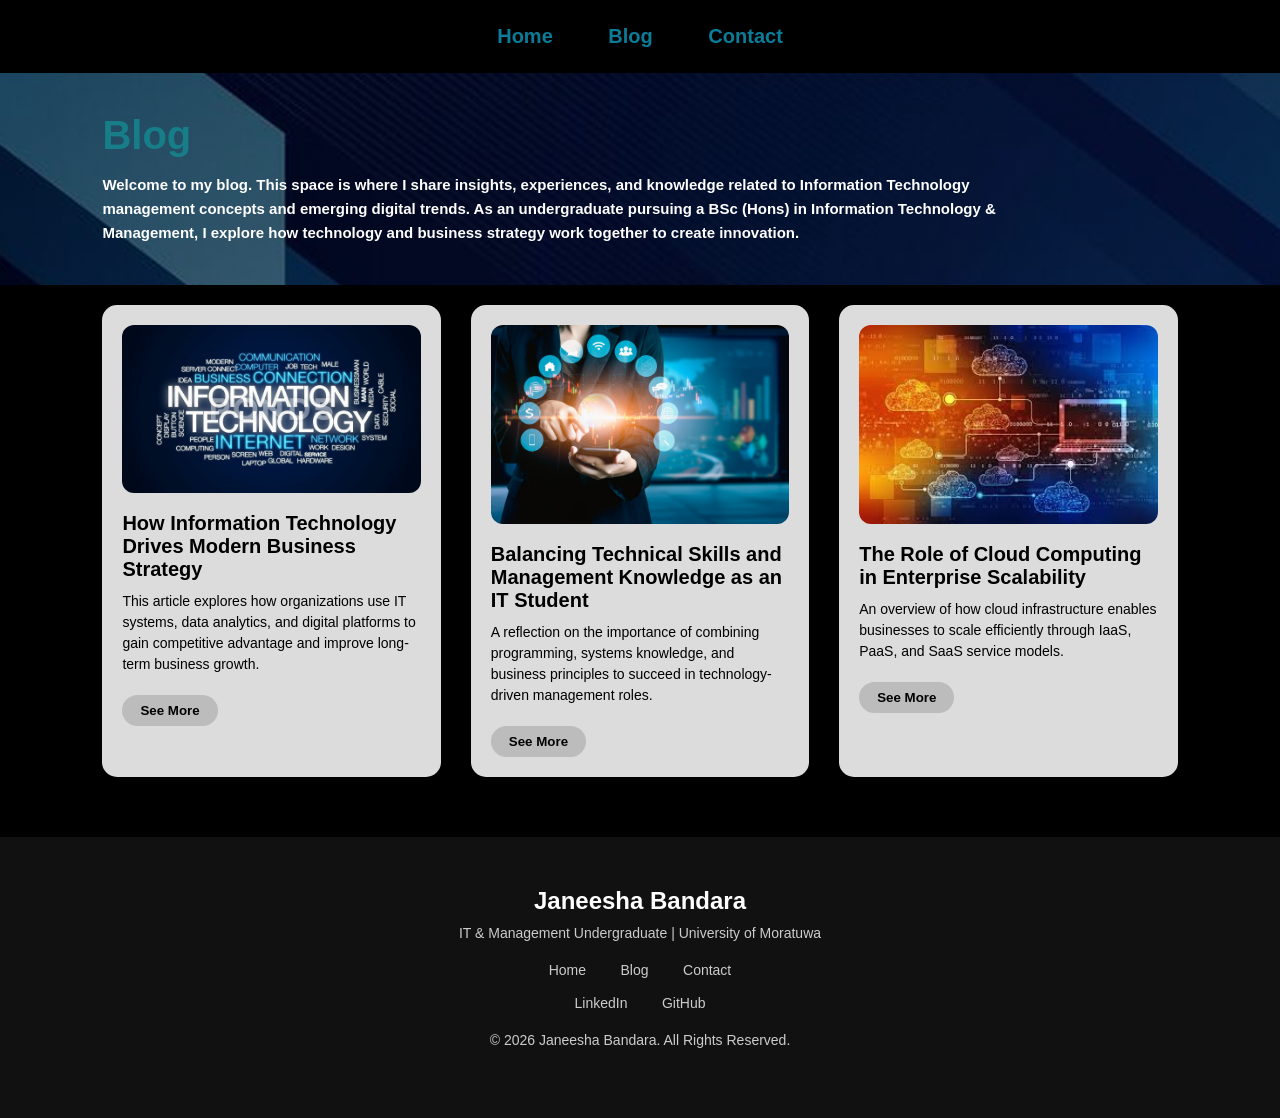
==== blog.html @ b9875f04 "first commit" ====
<!DOCTYPE html>
<html lang="en">
<head>
    <meta charset="UTF-8">
    <meta name="viewport" content="width=device-width, initial-scale=1.0">
    <title>Blog</title>
    <link rel="stylesheet" href="styles.css">
</head>
<body>

    <nav>
        <a href="/index.html">Home</a>
        <a href="/blog.html">Blog</a>
        <a href="/contact.html">Contact</a>
    </nav>

    <section class="blog-header">
        
        <h1>Blog</h1>
        <p>
            Welcome to my blog. This space is where I share insights, experiences,
            and knowledge related to Information Technology management concepts and
            emerging digital trends. As an undergraduate pursuing a BSc (Hons) in
            Information Technology & Management, I explore how technology and business
            strategy work together to create innovation.
        </p>
    </section>

    <section class="blog-container">

        <!-- CARD 1 -->
        <div class="blog-card">
            <img src="./assets/blog1.jpg" alt="Blog Image">
            <h3>How Information Technology Drives Modern Business Strategy</h3>
            <p>
                This article explores how organizations use IT systems, data analytics,
                and digital platforms to gain competitive advantage and improve
                long-term business growth.
            </p>
            <button>See More</button>
        </div>

        <!-- CARD 2 -->
        <div class="blog-card">
            <img src="./assets/blog2.jpg" alt="Blog Image">
            <h3>Balancing Technical Skills and Management Knowledge as an IT Student</h3>
            <p>
                A reflection on the importance of combining programming, systems
                knowledge, and business principles to succeed in technology-driven
                management roles.
            </p>
            <button>See More</button>
        </div>

        <!-- CARD 3 -->
        <div class="blog-card">
            <img src="./assets/blog3.jpg" alt="Blog Image">
            <h3>The Role of Cloud Computing in Enterprise Scalability</h3>
            <p>
                An overview of how cloud infrastructure enables businesses to scale
                efficiently through IaaS, PaaS, and SaaS service models.
            </p>
            <button>See More</button>
        </div>

    </section>

    <footer class="footer">
        <div class="footer-content">
            <h3>Janeesha Bandara</h3>
            <p>IT & Management Undergraduate | University of Moratuwa</p>

            <div class="footer-links">
                <a href="#">Home</a>
                <a href="#">Blog</a>
                <a href="#">Contact</a>
            </div>

            <div class="footer-social">
                <a href="#">LinkedIn</a>
                <a href="#">GitHub</a>
            </div>

            <p class="copyright">
                © 2026 Janeesha Bandara. All Rights Reserved.
            </p>
        </div>
    </footer>

</body>
</html>
---- styles.css ----
* {
        margin: 0;
        padding: 0;
        box-sizing: border-box;
        font-family: Arial, Helvetica, sans-serif;
    }


body{
    background-color: black;
    color: white;
}

/* fade in when scrolled */
.fade-in-section {
    opacity: 0;
    transform: translateY(20px);
    transition: opacity 0.8s ease-out, transform 0.8s ease-out;
}

/* Active state: visible */
.fade-in-section.visible {
    opacity: 1;
    transform: translateY(0);
}

/* NAVBAR */
    nav {
        width: 100%;
        padding: 25px 0;
        text-align: center;
        font-weight: bold;
        font-size: 20px;
    }

    nav a {
        text-decoration: none;
        color: #0a7c98;
        margin: 0 25px;
        transition: 0.3s;
    }

    nav a:hover {
        color: #ffffff;
        border-bottom: 3px solid #177e89;
    }


/* Footer */
    .footer {
        background-color: #111;
        color: #fff;
        padding: 50px 8%;
        text-align: center;
    }

    .footer h3 {
        font-size: 24px;
        margin-bottom: 10px;
    }

    .footer p {
        font-size: 14px;
        margin-bottom: 20px;
        color: #ccc;
    }

    .footer-links,
    .footer-social {
        margin-bottom: 15px;
    }

    .footer a {
        text-decoration: none;
        color: #ccc;
        margin: 0 15px;
        font-size: 14px;
        transition: 0.3s;
    }

    .footer a:hover {
        color: #177e89;
    }

    .copyright {
        margin-top: 20px;
        font-size: 13px;
        color: #777;
    }

    /* HERO SECTION */
    .hero {
        display: flex;
        justify-content: space-between;
        align-items: center;
        height: 80vh;
        padding: 0 8%;
        position: relative;
    }

    .hero-text {
        width: 50%;
    }

    .hero-text h1 {
        font-size: 48px;
        color: #1b7f8f;
        letter-spacing: 1px;
        margin-bottom: 10px;
    }

    .hero-text p {
        font-size: 16px;
        font-weight: bold;
        color: #333;
    }

    /* IMAGE SIDE */
    .hero-image {
        width: 40%;
        position: relative;
        display: flex;
        justify-content: center;
        align-items: center;
    }

    .hero-image img {
        width: 900px;
        position: relative;
        z-index: 2;
    }

    /* ABOUT SECTION */
    .about {
        padding: 80px 8%;
        
    }

    .about h2 {
        font-size: 48px;
        color: #1b7f8f;
        margin-bottom: 40px;
    }

    .about-container {
        display: flex;
        gap: 60px;
        align-items: flex-start;
    }

    .about-image {
        flex: 1;
        
    }

    .about-image img {
        width: 400px;
        height: 500px;
        border-radius: 20px;
    }

    .about-content {
        flex: 1.5;
    }

    .about-content p {
        font-size: 18px;
        line-height: 1.6;
        font-weight: 600;
        color: #ffffff;
        margin-bottom: 40px;
    }

    .about-tabs {
        display: flex;
        gap: 60px;
        font-weight: bold;
        letter-spacing: 1px;
    }

    .about-tabs span {
        cursor: pointer;
        transition: 0.3s;
    }

    #skills-tab:hover,
    #experience-tab:hover,
    #education-tab:hover {
        color: #1b7f8f;
    }

    #skills-tab {
        color: #1b7f8f;
    }

    #experience-tab {
        color: #ffffff;
    }

    #education-tab {
        color: #ffffff;
    }

    /* about details */

    #skills {
        display: block;
    }

    #experience {
        display: none;
    }

    #education {
        display: none;
    }

    .skills ul, 
    .experience ul, 
    .education ul {
        list-style-type: disc;     
        padding-left: 25px;  
        padding-top: 20px;       
        margin: 10px 0;
        font-family: Arial, sans-serif;
        font-size: 16px;
        color: #8c8c8c;
    }

/* Custom bullet styling */
.skills ul li,
.experience ul li,
.education ul li {
    margin-bottom: 10px;
    position: relative;
}




/* Blog page */
    /* BLOG HEADER */
    .blog-header{
        padding:40px 8%;
        background: 
        linear-gradient(rgba(0,0,0,0.5), rgba(0,0,0,0.5)),
        url("./assets/banner.png") center/cover no-repeat;;
        
    }
    

    .blog-header h1{
        color:#177e89;
        font-size:40px;
        margin-bottom:15px;
    }

    .blog-header p{
        font-size:15px;
        font-weight:600;
        line-height:1.6;
        max-width:900px;
    }

    /* BLOG GRID */
    .blog-container{
        padding:20px 8% 60px;
        display:grid;
        grid-template-columns: repeat(auto-fit, minmax(300px, 1fr));
        gap:30px;
    }

    /* BLOG CARD */
    .blog-card{
        background:#dcdcdc;
        border-radius:15px;
        padding:20px; 
        
        transition:0.3s;
    }

    .blog-card:hover{
        transform:translateY(-5px);
        box-shadow: 0 0 20px rgba(23, 126, 137, 0.6);
    }

    .blog-card img{
        width:100%;
        border-radius:12px;
        margin-bottom:15px;
    }

    .blog-card h3{
        color: #000;
        font-weight: bold;
        font-size:20px;
        margin-bottom:10px;
    }

    .blog-card p{
        color: #000;
        font-size:14px;
        line-height:1.5;
        margin-bottom:20px;
    }

    .blog-card button{
        padding:8px 18px;
        border:none;
        border-radius:20px;
        background:#bcbcbc;
        cursor:pointer;
        font-weight:bold;
        transition:0.3s;
    }

    .blog-card button:hover{
        background:#177e89;
        color:white;
    }

/* Contact Page */
    /* CONTACT INFO */

    .contact-info{
    display:flex;
    justify-content:space-around;
    padding:40px 10%;
    flex-wrap:wrap;
    }

    .info-box{
    display:flex;
    align-items:center;
    gap:15px;
    margin:15px;
    }

    .info-box img{
        width:50px;
    }

    .info-box h3{
    font-size:18px;
    }

    .info-box p{
    font-size:14px;
    color:#555;
    }


    /* SOCIAL */

    .social{
        text-align: center;
        margin: 20px 0;
    }

    .social h3 {
        font-size: 18px;
        margin-bottom: 10px;
        color: #555;
    }

    .social-icons{
        display: flex;
        justify-content: center;
        gap: 20px;
        margin-top: 15px;
    }

    .social img{
        width:40px;
        transition: transform 0.3s ease;
    }

    .social img:hover{
        transform:scale(1.2);
        cursor: pointer;
    }


    /* CONTACT FORM */

    .contact-form{
        padding:20px 10%;
        width: 900px;
    }

    .contact-form h2{
        margin-bottom:15px;
    }

    .contact-form form{
        background:#282727;
        padding:20px;
        border-radius:10px;
        display:flex;
        flex-direction:column;
        gap:15px;
    }

    .contact-form input,
    .contact-form textarea{
        padding:12px;
        border:none;
        border-radius:8px;
        background:#2f2f2f;
        color:white;
    }

    .contact-form textarea{
        height:120px;
        resize:none;
    }

    .contact-form button{
        width:120px;
        align-self:flex-end;
        padding:10px;
        border:none;
        background:#177e89;
        color:white;
        border-radius:20px;
        cursor:pointer;
        transition: transform 0.3s ease;
    }

    .contact-form button:hover{
        background:#145f67;
        transform:scale(1.2);
        cursor: pointer;
    }
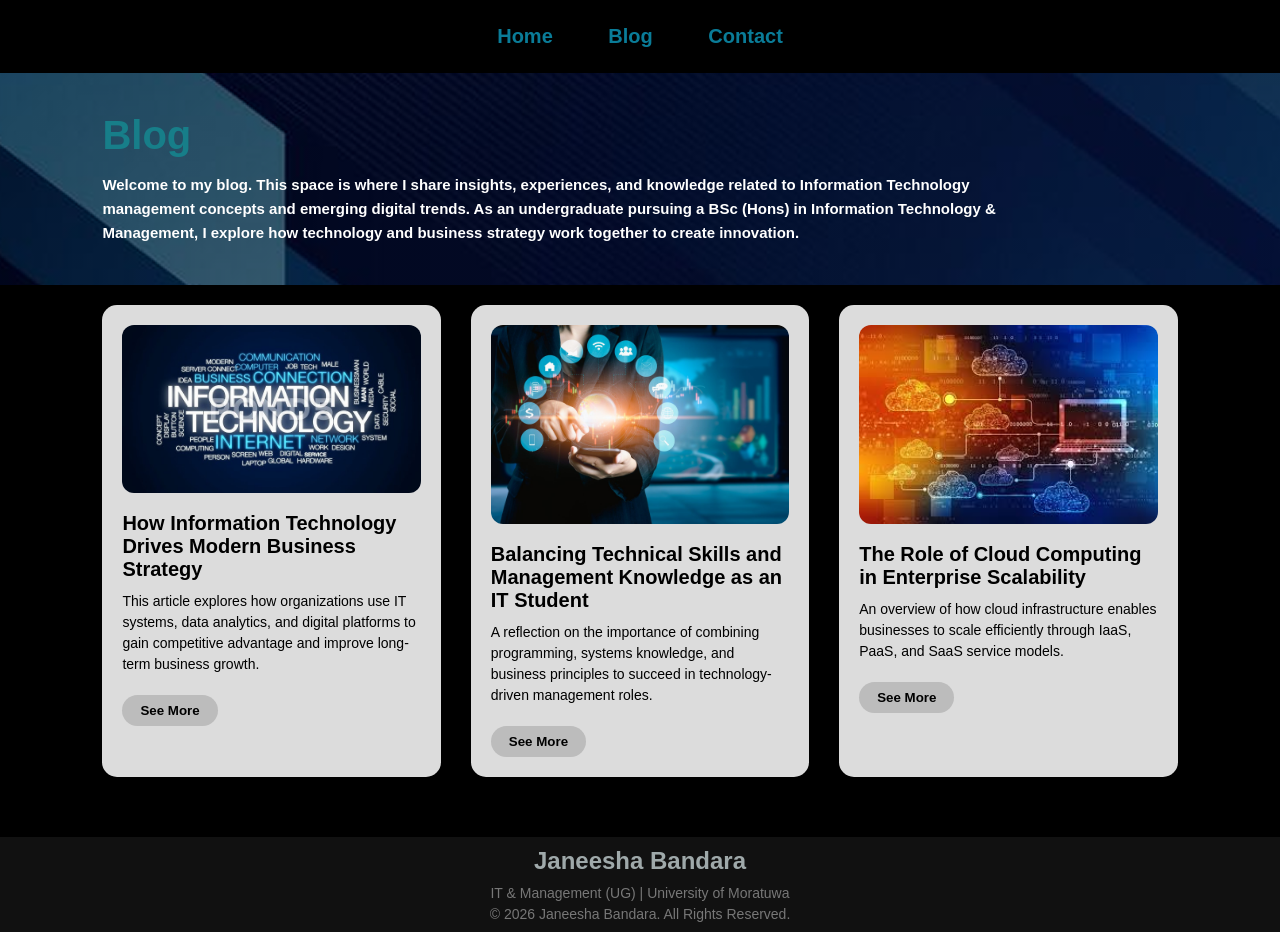
==== commit dddd06c7: "responsive" ====
--- a/blog.html
+++ b/blog.html
@@ -9,9 +9,9 @@
 <body>
 
     <nav>
-        <a href="/index.html">Home</a>
-        <a href="/blog.html">Blog</a>
-        <a href="/contact.html">Contact</a>
+        <a href="index.html">Home</a>
+        <a href="blog.html">Blog</a>
+        <a href="contact.html">Contact</a>
     </nav>
 
     <section class="blog-header">
@@ -68,19 +68,7 @@
     <footer class="footer">
         <div class="footer-content">
             <h3>Janeesha Bandara</h3>
-            <p>IT & Management Undergraduate | University of Moratuwa</p>
-
-            <div class="footer-links">
-                <a href="#">Home</a>
-                <a href="#">Blog</a>
-                <a href="#">Contact</a>
-            </div>
-
-            <div class="footer-social">
-                <a href="#">LinkedIn</a>
-                <a href="#">GitHub</a>
-            </div>
-
+            <p>IT & Management (UG) | University of Moratuwa</p>
             <p class="copyright">
                 © 2026 Janeesha Bandara. All Rights Reserved.
             </p>
--- a/styles.css
+++ b/styles.css
@@ -50,41 +50,25 @@
     .footer {
         background-color: #111;
         color: #fff;
-        padding: 50px 8%;
+        padding: 10px ;
         text-align: center;
+        
     }
 
     .footer h3 {
         font-size: 24px;
+        color: #9fa9aa;
         margin-bottom: 10px;
     }
 
     .footer p {
         font-size: 14px;
-        margin-bottom: 20px;
-        color: #ccc;
-    }
-
-    .footer-links,
-    .footer-social {
-        margin-bottom: 15px;
-    }
-
-    .footer a {
-        text-decoration: none;
-        color: #ccc;
-        margin: 0 15px;
-        font-size: 14px;
-        transition: 0.3s;
-    }
-
-    .footer a:hover {
-        color: #177e89;
+        color: #777;
     }
 
     .copyright {
-        margin-top: 20px;
-        font-size: 13px;
+        margin-top: 5px;
+        font-size: 15px;
         color: #777;
     }
 
@@ -432,3 +416,102 @@
         transform:scale(1.2);
         cursor: pointer;
     }
+
+
+    /* ---------------moblile----------------- */
+    @media (max-width: 600px){
+        /* HERO SECTION */
+        .hero {
+            flex-direction: column;
+            height: auto;
+            text-align: center;
+            align-items: center;
+            gap: 30px;
+        }
+
+        .hero-text {
+            order: 2;
+            width: 100%;
+            text-align: center;
+            margin-left: 0px;
+        }
+
+        .hero-text h1 {
+            font-size: 34px;
+            white-space: nowrap;
+        }
+
+        
+
+        /* IMAGE SIDE */
+        .hero-image {
+            order: 1;
+            width: 100%;
+            justify-content: center;
+        }
+
+        .hero-image img {
+            margin: auto;
+            width: 200%;
+            margin-left: 0px;
+        }
+
+        /* ABOUT SECTION */
+        
+        
+        .about-container {
+            display: flex;
+            flex-direction: column; 
+            align-items: center;    
+            text-align: center;     
+            gap: 20px;              
+        }
+
+        .about-image img {
+            width: 100%;       
+            max-width: 300px;  
+            height: auto;      
+            border-radius: 20px;
+        }
+
+        .about-content {
+            width: 90%;        
+            max-width: 600px;  
+        }
+
+        .about-content p {
+            font-size: 16px;  
+        }
+
+        .about-tabs {
+            flex-wrap: wrap;   
+            font-size: 15px;
+            gap: 20px;
+            justify-content: center;
+        }
+
+
+
+    /* Contact Page */
+        /* CONTACT INFO */
+
+        .contact-info{
+        display:flex;
+        justify-content:flex-start;
+        padding:40px 10%;
+        flex-wrap:wrap;
+        }
+
+        
+       
+        /* CONTACT FORM */
+
+        .contact-form{
+            padding:20px 10%;
+            width: 100%;
+        }
+
+        
+
+    }
+    
